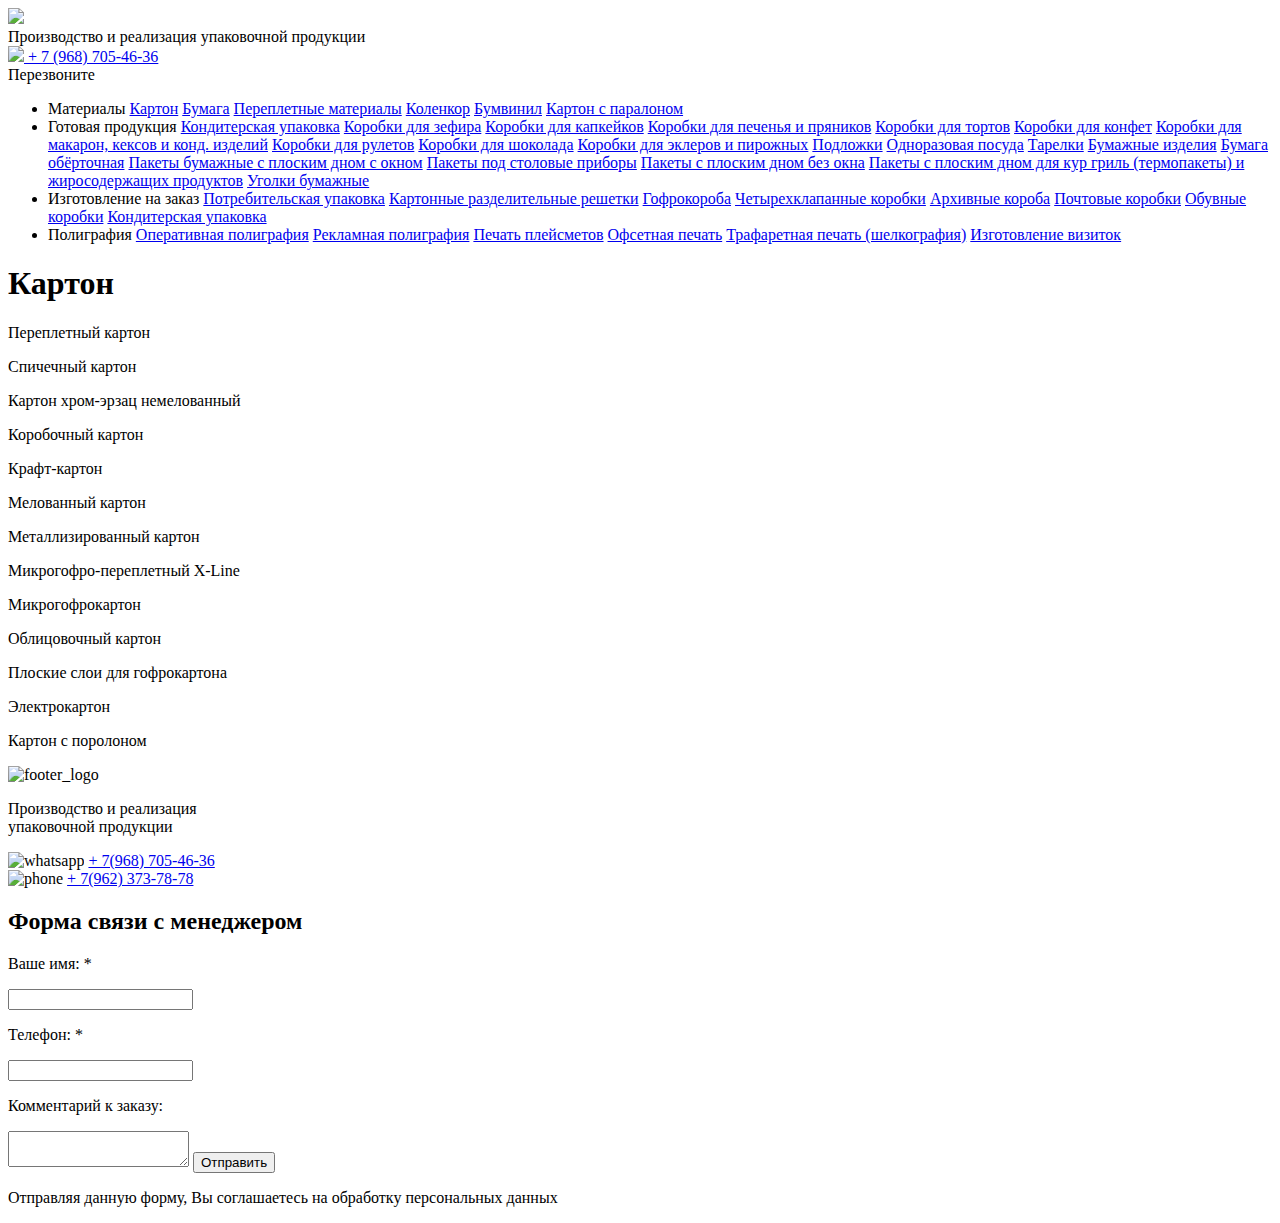
==== src/main/resources/templates/catalog.html @ 0921c292 "changed routes" ====
<!DOCTYPE html>
<html lang="en">
<head>
	<meta charset="UTF-8">
	<meta name="viewport" content="width=device-width, initial-scale=1.0">
	<meta name="description" content="Продажа картонной упаковки: коробки из картона любых размеров, гофротара, гофроящики, гофрокороба. Большой выбор, низкие цены.">
	<title>Картон, бумага, упаковка напрямую от производителя</title>
	<link rel="stylesheet" href="css/style.css">
	<link rel="shortcut icon" href="favicon.svg" type="image/x-icon">
	<link rel="icon" href="favicon.svg" type="image/x-icon">
	<link href="https://fonts.googleapis.com/css2?family=Roboto:wght@100;400;700&display=swap" rel="stylesheet">
</head>
<body>
<section class="main_page">
	<header>
		<div class="container flx">
			<div class="logo_box flx">
				<a href="/index.html"><img src="images/logo.svg"></a>
				<div class="slogan">Производство и реализация упаковочной продукции</div>
			</div>
			<div class="burger">
			  <span></span>
			</div>
			<div class="head_contact flx">
				<a href="https://wa.me/+79687054636" class="wa_link">
					<div class="whatsapp_box flx">
						<img src="images/whatsapp.svg">
						<span>+ 7 (968) 705-46-36</span>
					</div>
				</a>
				</span>
				<span class="recall open_pop" data-id="manager">Перезвоните</span>
			</div>
		</div>
	</header>
	<nav class="menu">
		<div class="container flx">
			<ul>
				<li class="has_sub">
					Материалы
					<span class="sub_menu">
						<span class="sub_item"><a href="catalog.html">Картон</a></span>
						<span class="sub_item"><a href="catalog.html">Бумага</a></span>
						<span class="sub_item has_under">
							<a href="catalog.html">Переплетные материалы</a>
							<span class="under_menu">
								<span class="under_item"><a href="product.html">Коленкор</a></span>
								<span class="under_item"><a href="product.html">Бумвинил</a></span>
								<span class="under_item"><a href="product.html">Картон с паралоном</a></span>
							</span>
						</span>
					</span>
				</li>
				<li class="has_sub">
					Готовая продукция
					<span class="sub_menu">
						<span class="sub_item has_under">
							<a href="catalog.html">Кондитерская упаковка</a>
							<span class="under_menu">
								<span class="under_item"><a href="product.html">Коробки для зефира</a></span>
								<span class="under_item"><a href="product.html">Коробки для капкейков</a></span>
								<span class="under_item"><a href="product.html">Коробки для печенья и пряников</a></span>
								<span class="under_item"><a href="product.html">Коробки для тортов</a></span>
								<span class="under_item"><a href="product.html">Коробки для конфет</a></span>
								<span class="under_item"><a href="product.html">Коробки для макарон, кексов и конд. изделий</a></span>
								<span class="under_item"><a href="product.html">Коробки для рулетов</a></span>
								<span class="under_item"><a href="product.html">Коробки для шоколада</a></span>
								<span class="under_item"><a href="product.html">Коробки для эклеров и пирожных</a></span>
								<span class="under_item"><a href="product.html">Подложки</a></span>
							</span>
						</span>
						<span class="sub_item has_under">
							<a href="catalog.html">Одноразовая посуда</a>
							<span class="under_menu">
								<span class="under_item"><a href="product.html">Тарелки</a></span>
							</span>
						</span>
						<span class="sub_item has_under">
							<a href="catalog.html">Бумажные изделия</a>
							<span class="under_menu">
								<span class="under_item"><a href="product.html">Бумага обёрточная</a></span>
								<span class="under_item"><a href="product.html">Пакеты бумажные с плоским дном с окном</a></span>
								<span class="under_item"><a href="product.html">Пакеты под столовые приборы</a></span>
								<span class="under_item"><a href="product.html">Пакеты с плоским дном без окна</a></span>
								<span class="under_item"><a href="product.html">Пакеты с плоским дном для кур гриль (термопакеты) и жиросодержащих продуктов</a></span>
								<span class="under_item"><a href="product.html">Уголки бумажные</a></span>
							</span>
						</span>
					</span>
				</li>
				<li class="has_sub">
					Изготовление на заказ
					<span class="sub_menu">
						<span class="sub_item"><a href="product.html">Потребительская упаковка</a></span>
						<span class="sub_item"><a href="product.html">Картонные разделительные решетки</a></span>
						<span class="sub_item has_under">
							<a href="/">Гофрокороба</a>
							<span class="under_menu">
								<span class="under_item"><a href="product.html">Четырехклапанные коробки</a></span>
								<span class="under_item"><a href="product.html">Архивные короба</a></span>
								<span class="under_item"><a href="product.html">Почтовые коробки</a></span>
								<span class="under_item"><a href="product.html">Обувные коробки</a></span>
							</span>
						</span>
						<span class="sub_item"><a href="product.html">Кондитерская упаковка</a></span>
					</span>
				</li>
				<li class="has_sub">
					Полиграфия
					<span class="sub_menu">
						<span class="sub_item"><a href="product.html">Оперативная полиграфия</a></span>
						<span class="sub_item"><a href="product.html">Рекламная полиграфия</a></span>
						<span class="sub_item"><a href="product.html">Печать плейсметов</a></span>
						<span class="sub_item"><a href="product.html">Офсетная печать</a></span>
						<span class="sub_item"><a href="product.html">Трафаретная печать (шелкография)</a></span>
						<span class="sub_item"><a href="product.html">Изготовление визиток</a></span>
					</span>
				</li>
			</ul>
		</div>
	</nav>
</section>
<section class="catalog_page">
	<div class="container">
		<h1>Картон</h1>
		<div class="catalog_list">
			<div class="cat_item" style="background-image: url(images/cat_img1.jpg);">
				<p>Переплетный картон</p>
			</div>
			<div class="cat_item" style="background-image: url(images/cat_img2.jpg);">
				<p>Спичечный картон</p>
			</div>
			<div class="cat_item" style="background-image: url(images/cat_img3.jpg);">
				<p>Картон хром-эрзац немелованный</p>
			</div>
			<div class="cat_item" style="background-image: url(images/cat_img4.jpg);">
				<p>Коробочный картон</p>
			</div>
			<div class="cat_item" style="background-image: url(images/cat_img5.jpg);">
				<p>Крафт-картон</p>
			</div>
			<div class="cat_item" style="background-image: url(images/cat_img6.jpg);">
				<p>Мелованный картон</p>
			</div>
			<div class="cat_item" style="background-image: url(images/cat_img7.jpg);">
				<p>Металлизированный картон</p>
			</div>
			<div class="cat_item" style="background-image: url(images/cat_img8.jpg);">
				<p>Микрогофро-переплетный X-Line</p>
			</div>
			<div class="cat_item" style="background-image: url(images/cat_img9.jpg);">
				<p>Микрогофрокартон</p>
			</div>
			<div class="cat_item" style="background-image: url(images/cat_img10.jpg);">
				<p>Облицовочный картон</p>
			</div>
			<div class="cat_item" style="background-image: url(images/cat_img11.jpg);">
				<p>Плоские слои для гофрокартона</p>
			</div>
			<div class="cat_item" style="background-image: url(images/cat_img12.jpg);">
				<p>Электрокартон</p>
			</div>
			<div class="cat_item" style="background-image: url(images/cat_img13.jpg);">
				<p>Картон с поролоном</p>
			</div>
		</div>
	</div>
</section>
<footer>
	<div class="container flx">
		<div class="logo">
			<img src="images/footer_logo.svg" alt="footer_logo">
			<p>Производство и реализация <br>упаковочной продукции</p>
		</div>
		<div class="footer_phones">
			<div class="item">
				<img src="images/footer_whatsapp.svg" alt="whatsapp">
				<a href="https://wa.me/+79687054636">+ 7(968) 705-46-36</a>
			</div>
			<div class="item">
				<img src="images/footer_phone.svg" alt="phone">
				<a href="tel:+7(962)373-78-78">+ 7(962) 373-78-78</a>
			</div>
		</div>
	</div>
</footer>
<div class="popup_box" id="manager">
	<div class="popup">
		<div class="close_popup"></div>
		<form>
			<h2>Форма связи с менеджером</h2>
			<p>Ваше имя: <span class="red">*</span></p>
			<input type="text" name="user_name" required>
			<p>Телефон: <span class="red">*</span></p>
			<input type="tel" name="user_phone" required>
			<p>Комментарий к заказу:</p>
			<textarea></textarea>
			<button class="btn">Отправить</button>
			<p class="grey">Отправляя данную форму, Вы соглашаетесь на обработку персональных данных</p>
		</form>
	</div>
</div>
<script src="js/main.js"></script>
</body>
</html>
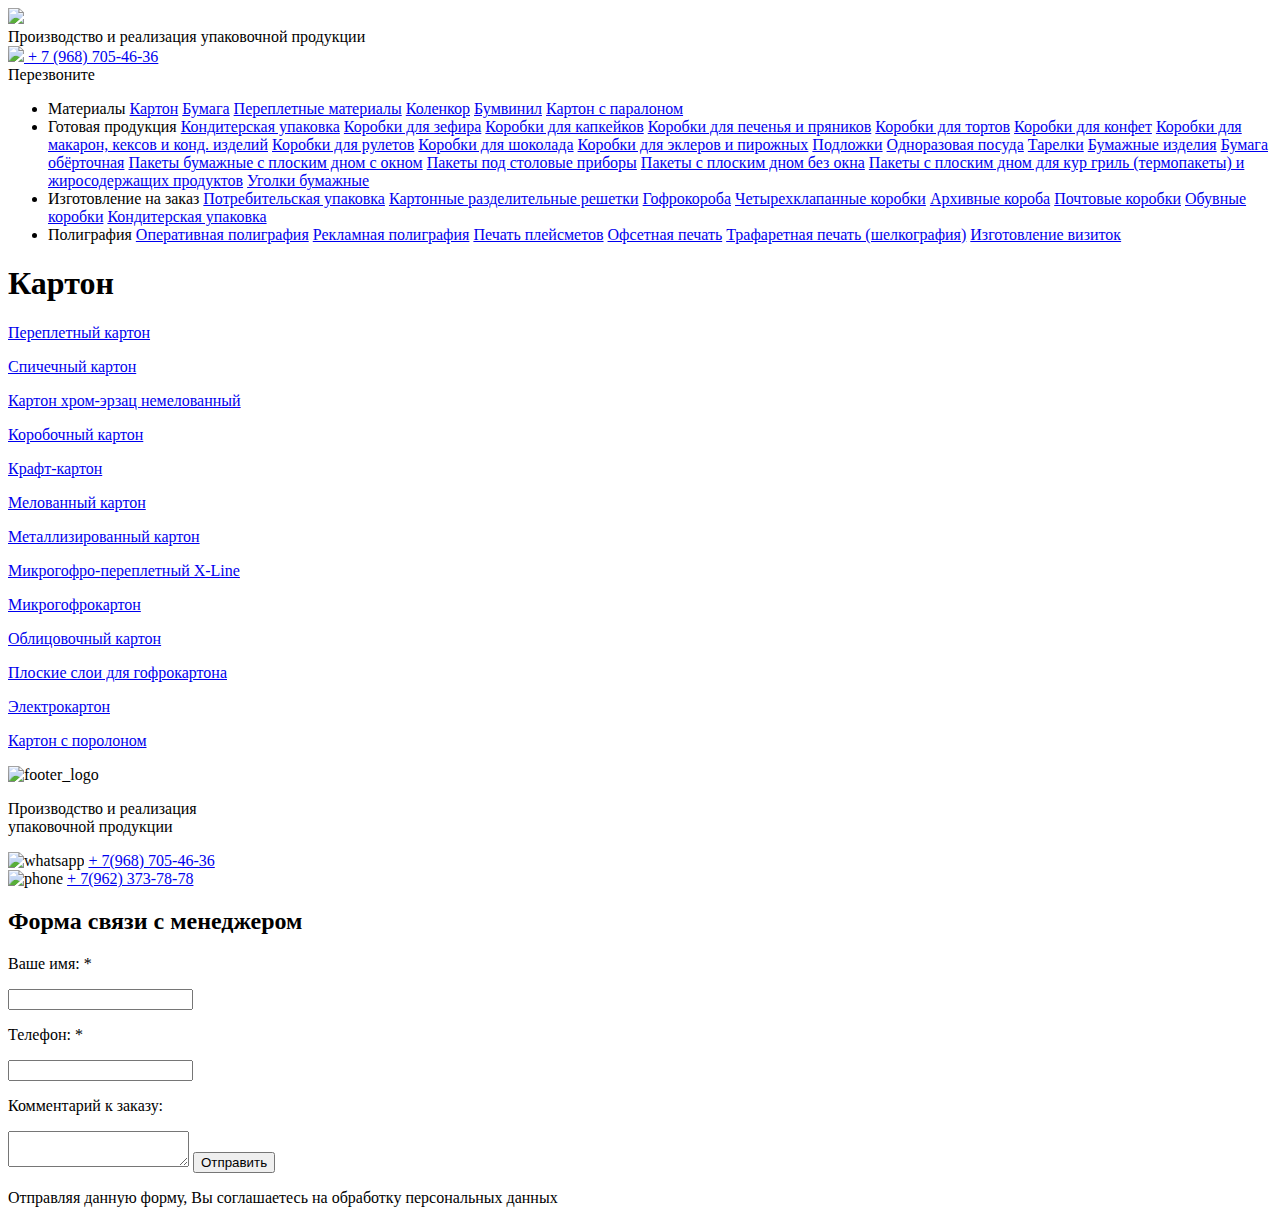
==== commit b5c90141: "catalog" ====
--- a/src/main/resources/templates/catalog.html
+++ b/src/main/resources/templates/catalog.html
@@ -39,14 +39,14 @@
 				<li class="has_sub">
 					Материалы
 					<span class="sub_menu">
-						<span class="sub_item"><a href="catalog.html">Картон</a></span>
-						<span class="sub_item"><a href="catalog.html">Бумага</a></span>
-						<span class="sub_item has_under">
-							<a href="catalog.html">Переплетные материалы</a>
-							<span class="under_menu">
-								<span class="under_item"><a href="product.html">Коленкор</a></span>
-								<span class="under_item"><a href="product.html">Бумвинил</a></span>
-								<span class="under_item"><a href="product.html">Картон с паралоном</a></span>
+						<span class="sub_item"><a href="/catalog">Картон</a></span>
+						<span class="sub_item"><a href="/catalog">Бумага</a></span>
+						<span class="sub_item has_under">
+							<a href="/catalog">Переплетные материалы</a>
+							<span class="under_menu">
+								<span class="under_item"><a href="/product">Коленкор</a></span>
+								<span class="under_item"><a href="/product">Бумвинил</a></span>
+								<span class="under_item"><a href="/product">Картон с паралоном</a></span>
 							</span>
 						</span>
 					</span>
@@ -55,35 +55,35 @@
 					Готовая продукция
 					<span class="sub_menu">
 						<span class="sub_item has_under">
-							<a href="catalog.html">Кондитерская упаковка</a>
-							<span class="under_menu">
-								<span class="under_item"><a href="product.html">Коробки для зефира</a></span>
-								<span class="under_item"><a href="product.html">Коробки для капкейков</a></span>
-								<span class="under_item"><a href="product.html">Коробки для печенья и пряников</a></span>
-								<span class="under_item"><a href="product.html">Коробки для тортов</a></span>
-								<span class="under_item"><a href="product.html">Коробки для конфет</a></span>
-								<span class="under_item"><a href="product.html">Коробки для макарон, кексов и конд. изделий</a></span>
-								<span class="under_item"><a href="product.html">Коробки для рулетов</a></span>
-								<span class="under_item"><a href="product.html">Коробки для шоколада</a></span>
-								<span class="under_item"><a href="product.html">Коробки для эклеров и пирожных</a></span>
-								<span class="under_item"><a href="product.html">Подложки</a></span>
-							</span>
-						</span>
-						<span class="sub_item has_under">
-							<a href="catalog.html">Одноразовая посуда</a>
-							<span class="under_menu">
-								<span class="under_item"><a href="product.html">Тарелки</a></span>
-							</span>
-						</span>
-						<span class="sub_item has_under">
-							<a href="catalog.html">Бумажные изделия</a>
-							<span class="under_menu">
-								<span class="under_item"><a href="product.html">Бумага обёрточная</a></span>
-								<span class="under_item"><a href="product.html">Пакеты бумажные с плоским дном с окном</a></span>
-								<span class="under_item"><a href="product.html">Пакеты под столовые приборы</a></span>
-								<span class="under_item"><a href="product.html">Пакеты с плоским дном без окна</a></span>
-								<span class="under_item"><a href="product.html">Пакеты с плоским дном для кур гриль (термопакеты) и жиросодержащих продуктов</a></span>
-								<span class="under_item"><a href="product.html">Уголки бумажные</a></span>
+							<a href="/catalog">Кондитерская упаковка</a>
+							<span class="under_menu">
+								<span class="under_item"><a href="/product">Коробки для зефира</a></span>
+								<span class="under_item"><a href="/product">Коробки для капкейков</a></span>
+								<span class="under_item"><a href="/product">Коробки для печенья и пряников</a></span>
+								<span class="under_item"><a href="/product">Коробки для тортов</a></span>
+								<span class="under_item"><a href="/product">Коробки для конфет</a></span>
+								<span class="under_item"><a href="/product">Коробки для макарон, кексов и конд. изделий</a></span>
+								<span class="under_item"><a href="/product">Коробки для рулетов</a></span>
+								<span class="under_item"><a href="/product">Коробки для шоколада</a></span>
+								<span class="under_item"><a href="/product">Коробки для эклеров и пирожных</a></span>
+								<span class="under_item"><a href="/product">Подложки</a></span>
+							</span>
+						</span>
+						<span class="sub_item has_under">
+							<a href="/catalog">Одноразовая посуда</a>
+							<span class="under_menu">
+								<span class="under_item"><a href="/product">Тарелки</a></span>
+							</span>
+						</span>
+						<span class="sub_item has_under">
+							<a href="/catalog">Бумажные изделия</a>
+							<span class="under_menu">
+								<span class="under_item"><a href="/product">Бумага обёрточная</a></span>
+								<span class="under_item"><a href="/product">Пакеты бумажные с плоским дном с окном</a></span>
+								<span class="under_item"><a href="/product">Пакеты под столовые приборы</a></span>
+								<span class="under_item"><a href="/product">Пакеты с плоским дном без окна</a></span>
+								<span class="under_item"><a href="/product">Пакеты с плоским дном для кур гриль (термопакеты) и жиросодержащих продуктов</a></span>
+								<span class="under_item"><a href="/product">Уголки бумажные</a></span>
 							</span>
 						</span>
 					</span>
@@ -91,29 +91,29 @@
 				<li class="has_sub">
 					Изготовление на заказ
 					<span class="sub_menu">
-						<span class="sub_item"><a href="product.html">Потребительская упаковка</a></span>
-						<span class="sub_item"><a href="product.html">Картонные разделительные решетки</a></span>
+						<span class="sub_item"><a href="/product">Потребительская упаковка</a></span>
+						<span class="sub_item"><a href="/product">Картонные разделительные решетки</a></span>
 						<span class="sub_item has_under">
 							<a href="/">Гофрокороба</a>
 							<span class="under_menu">
-								<span class="under_item"><a href="product.html">Четырехклапанные коробки</a></span>
-								<span class="under_item"><a href="product.html">Архивные короба</a></span>
-								<span class="under_item"><a href="product.html">Почтовые коробки</a></span>
-								<span class="under_item"><a href="product.html">Обувные коробки</a></span>
-							</span>
-						</span>
-						<span class="sub_item"><a href="product.html">Кондитерская упаковка</a></span>
+								<span class="under_item"><a href="/product">Четырехклапанные коробки</a></span>
+								<span class="under_item"><a href="/product">Архивные короба</a></span>
+								<span class="under_item"><a href="/product">Почтовые коробки</a></span>
+								<span class="under_item"><a href="/product">Обувные коробки</a></span>
+							</span>
+						</span>
+						<span class="sub_item"><a href="/product">Кондитерская упаковка</a></span>
 					</span>
 				</li>
 				<li class="has_sub">
 					Полиграфия
 					<span class="sub_menu">
-						<span class="sub_item"><a href="product.html">Оперативная полиграфия</a></span>
-						<span class="sub_item"><a href="product.html">Рекламная полиграфия</a></span>
-						<span class="sub_item"><a href="product.html">Печать плейсметов</a></span>
-						<span class="sub_item"><a href="product.html">Офсетная печать</a></span>
-						<span class="sub_item"><a href="product.html">Трафаретная печать (шелкография)</a></span>
-						<span class="sub_item"><a href="product.html">Изготовление визиток</a></span>
+						<span class="sub_item"><a href="/product">Оперативная полиграфия</a></span>
+						<span class="sub_item"><a href="/product">Рекламная полиграфия</a></span>
+						<span class="sub_item"><a href="/product">Печать плейсметов</a></span>
+						<span class="sub_item"><a href="/product">Офсетная печать</a></span>
+						<span class="sub_item"><a href="/product">Трафаретная печать (шелкография)</a></span>
+						<span class="sub_item"><a href="/product">Изготовление визиток</a></span>
 					</span>
 				</li>
 			</ul>
@@ -124,45 +124,71 @@
 	<div class="container">
 		<h1>Картон</h1>
 		<div class="catalog_list">
-			<div class="cat_item" style="background-image: url(images/cat_img1.jpg);">
-				<p>Переплетный картон</p>
-			</div>
-			<div class="cat_item" style="background-image: url(images/cat_img2.jpg);">
-				<p>Спичечный картон</p>
-			</div>
-			<div class="cat_item" style="background-image: url(images/cat_img3.jpg);">
-				<p>Картон хром-эрзац немелованный</p>
-			</div>
-			<div class="cat_item" style="background-image: url(images/cat_img4.jpg);">
-				<p>Коробочный картон</p>
-			</div>
-			<div class="cat_item" style="background-image: url(images/cat_img5.jpg);">
-				<p>Крафт-картон</p>
-			</div>
-			<div class="cat_item" style="background-image: url(images/cat_img6.jpg);">
-				<p>Мелованный картон</p>
-			</div>
-			<div class="cat_item" style="background-image: url(images/cat_img7.jpg);">
-				<p>Металлизированный картон</p>
-			</div>
-			<div class="cat_item" style="background-image: url(images/cat_img8.jpg);">
-				<p>Микрогофро-переплетный X-Line</p>
-			</div>
-			<div class="cat_item" style="background-image: url(images/cat_img9.jpg);">
-				<p>Микрогофрокартон</p>
-			</div>
-			<div class="cat_item" style="background-image: url(images/cat_img10.jpg);">
-				<p>Облицовочный картон</p>
-			</div>
-			<div class="cat_item" style="background-image: url(images/cat_img11.jpg);">
-				<p>Плоские слои для гофрокартона</p>
-			</div>
-			<div class="cat_item" style="background-image: url(images/cat_img12.jpg);">
-				<p>Электрокартон</p>
-			</div>
-			<div class="cat_item" style="background-image: url(images/cat_img13.jpg);">
-				<p>Картон с поролоном</p>
-			</div>
+			<a href="/product">
+				<span class="cat_item" style="background-image: url(images/cat_img1.jpg);">
+					<p>Переплетный картон</p>
+				</span>
+			</a>
+			<a href="/product">
+				<span class="cat_item" style="background-image: url(images/cat_img2.jpg);">
+					<p>Спичечный картон</p>
+				</span>
+			</a>
+			<a href="/product">
+				<span class="cat_item" style="background-image: url(images/cat_img3.jpg);">
+					<p>Картон хром-эрзац немелованный</p>
+				</span>
+			</a>
+			<a href="/product">
+				<span class="cat_item" style="background-image: url(images/cat_img4.jpg);">
+					<p>Коробочный картон</p>
+				</span>
+			</a>
+			<a href="/product">
+				<span class="cat_item" style="background-image: url(images/cat_img5.jpg);">
+					<p>Крафт-картон</p>
+				</span>
+			</a>
+			<a href="/product">
+				<span class="cat_item" style="background-image: url(images/cat_img6.jpg);">
+					<p>Мелованный картон</p>
+				</span>
+			</a>
+			<a href="/product">
+				<span class="cat_item" style="background-image: url(images/cat_img7.jpg);">
+					<p>Металлизированный картон</p>
+				</span>
+			</a>
+			<a href="/product">
+				<span class="cat_item" style="background-image: url(images/cat_img8.jpg);">
+					<p>Микрогофро-переплетный X-Line</p>
+				</span>
+			</a>
+			<a href="/product">
+				<span class="cat_item" style="background-image: url(images/cat_img9.jpg);">
+					<p>Микрогофрокартон</p>
+				</span>
+			</a>
+			<a href="/product">
+				<span class="cat_item" style="background-image: url(images/cat_img10.jpg);">
+					<p>Облицовочный картон</p>
+				</span>
+			</a>
+			<a href="/product">
+				<span class="cat_item" style="background-image: url(images/cat_img11.jpg);">
+					<p>Плоские слои для гофрокартона</p>
+				</span>
+			</a>
+			<a href="/product">
+				<span class="cat_item" style="background-image: url(images/cat_img12.jpg);">
+					<p>Электрокартон</p>
+				</span>
+			</a>
+			<a href="/product">
+				<span class="cat_item" style="background-image: url(images/cat_img13.jpg);">
+					<p>Картон с поролоном</p>
+				</span>
+			</a>
 		</div>
 	</div>
 </section>
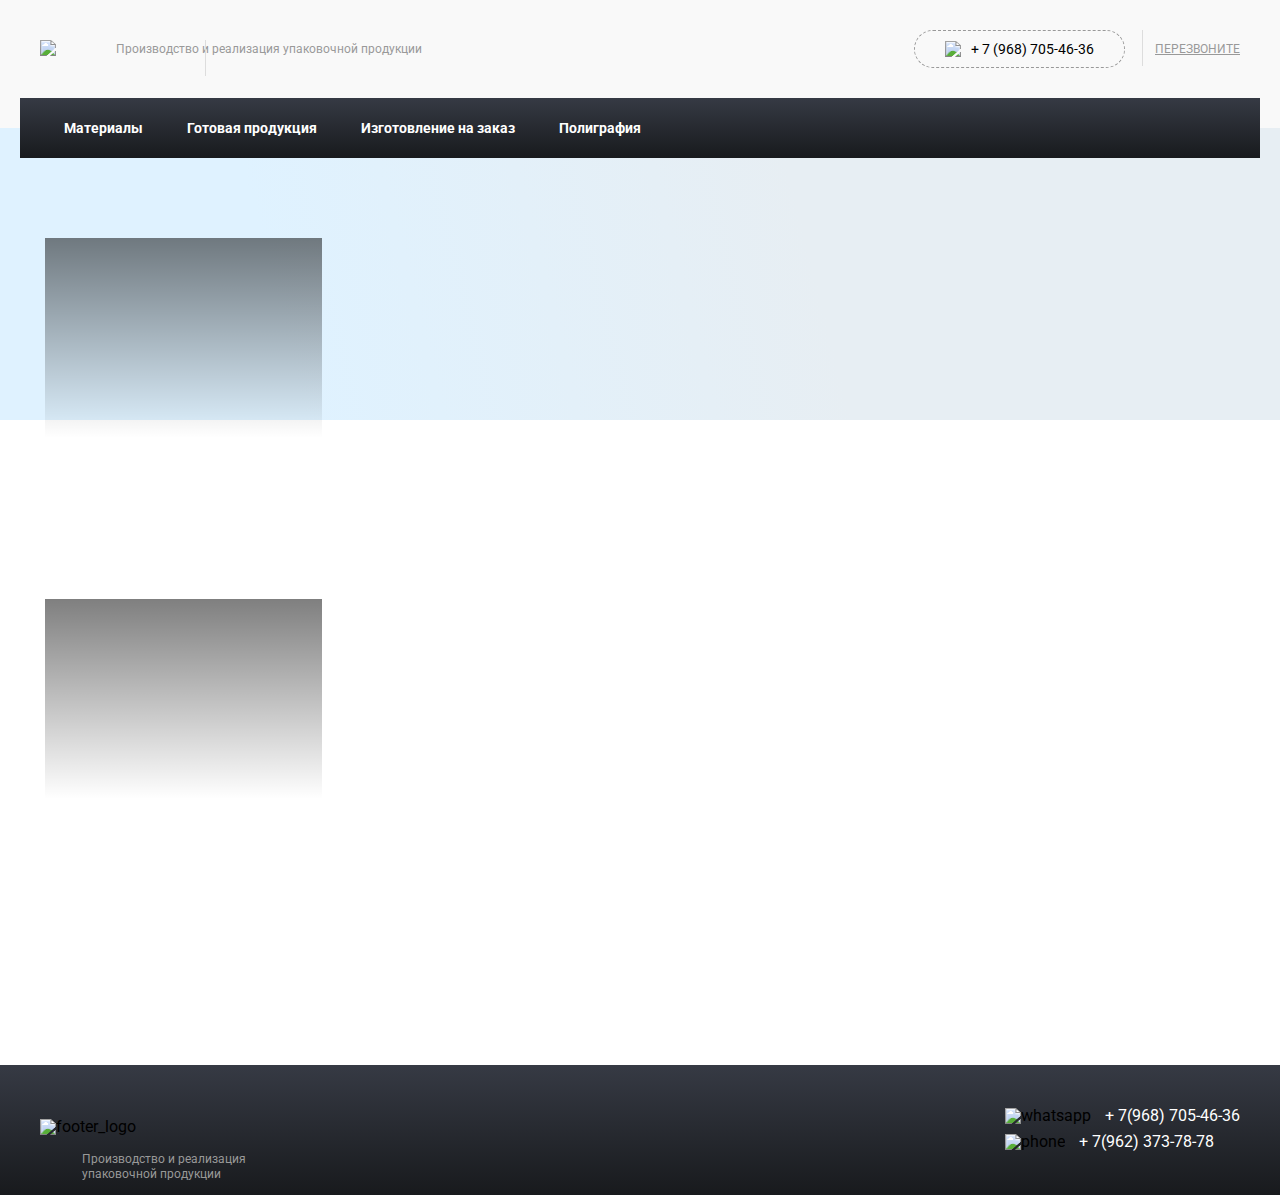
==== commit 3c286c8c: "Pre-Finish)" ====
--- a/src/main/resources/templates/catalog.html
+++ b/src/main/resources/templates/catalog.html
@@ -1,11 +1,11 @@
 <!DOCTYPE html>
-<html lang="en">
+<html lang="en" xmlns:th="http://www.thymeleaf.org">
 <head>
 	<meta charset="UTF-8">
 	<meta name="viewport" content="width=device-width, initial-scale=1.0">
 	<meta name="description" content="Продажа картонной упаковки: коробки из картона любых размеров, гофротара, гофроящики, гофрокороба. Большой выбор, низкие цены.">
 	<title>Картон, бумага, упаковка напрямую от производителя</title>
-	<link rel="stylesheet" href="css/style.css">
+	<link rel="stylesheet" href="../static/css/style.css" th:href="@{/css/style.css}">
 	<link rel="shortcut icon" href="favicon.svg" type="image/x-icon">
 	<link rel="icon" href="favicon.svg" type="image/x-icon">
 	<link href="https://fonts.googleapis.com/css2?family=Roboto:wght@100;400;700&display=swap" rel="stylesheet">
@@ -15,7 +15,7 @@
 	<header>
 		<div class="container flx">
 			<div class="logo_box flx">
-				<a href="/index.html"><img src="images/logo.svg"></a>
+				<a href="/"><img src="../static/images/logo.svg" th:src="@{/images/logo.svg}"></a>
 				<div class="slogan">Производство и реализация упаковочной продукции</div>
 			</div>
 			<div class="burger">
@@ -24,7 +24,7 @@
 			<div class="head_contact flx">
 				<a href="https://wa.me/+79687054636" class="wa_link">
 					<div class="whatsapp_box flx">
-						<img src="images/whatsapp.svg">
+						<img src="images/whatsapp.svg" th:src="@{/images/whatsapp.svg}">
 						<span>+ 7 (968) 705-46-36</span>
 					</div>
 				</a>
@@ -39,14 +39,14 @@
 				<li class="has_sub">
 					Материалы
 					<span class="sub_menu">
-						<span class="sub_item"><a href="/catalog">Картон</a></span>
-						<span class="sub_item"><a href="/catalog">Бумага</a></span>
+						<span class="sub_item"><a href="/product/Картон">Картон</a></span>
+						<span class="sub_item"><a href="/product/Бумага">Бумага</a></span>
 						<span class="sub_item has_under">
-							<a href="/catalog">Переплетные материалы</a>
+							<a href="/product/Переплетеные_материалы">Переплетные материалы</a>
 							<span class="under_menu">
-								<span class="under_item"><a href="/product">Коленкор</a></span>
-								<span class="under_item"><a href="/product">Бумвинил</a></span>
-								<span class="under_item"><a href="/product">Картон с паралоном</a></span>
+								<span class="under_item"><a href="/product/Переплетеные_материалы/Кленкор">Коленкор</a></span>
+								<span class="under_item"><a href="/product/Переплетеные_материалы/Бумвинил">Бумвинил</a></span>
+								<span class="under_item"><a href="/product/Переплетеные_материалы/Картон_с_паралоном">Картон с паралоном</a></span>
 							</span>
 						</span>
 					</span>
@@ -55,9 +55,9 @@
 					Готовая продукция
 					<span class="sub_menu">
 						<span class="sub_item has_under">
-							<a href="/catalog">Кондитерская упаковка</a>
+							<a href="/product/Кондитерская_упаковка">Кондитерская упаковка</a>
 							<span class="under_menu">
-								<span class="under_item"><a href="/product">Коробки для зефира</a></span>
+								<span class="under_item"><a href="/product/Кондитерская_упаковка/134">Коробки для зефира</a></span>
 								<span class="under_item"><a href="/product">Коробки для капкейков</a></span>
 								<span class="under_item"><a href="/product">Коробки для печенья и пряников</a></span>
 								<span class="under_item"><a href="/product">Коробки для тортов</a></span>
@@ -122,71 +122,26 @@
 </section>
 <section class="catalog_page">
 	<div class="container">
-		<h1>Картон</h1>
-		<div class="catalog_list">
-			<a href="/product">
-				<span class="cat_item" style="background-image: url(images/cat_img1.jpg);">
-					<p>Переплетный картон</p>
+		<h1 th:text="${category}"></h1>
+
+		<div th:if="${!subcategories.isEmpty()}" class="catalog_list subcategor">
+			<a
+					th:each="s : ${subcategories}"
+					th:href="@{/product/{category}/{subcategory}(category = ${category}, subcategory = ${s})}"
+			>
+				<span class="cat_item" th:style="'background-image: url(static/images/'+ ${s} +  ')'">
+					<p th:text="${s}"></p>
+
 				</span>
 			</a>
-			<a href="/product">
-				<span class="cat_item" style="background-image: url(images/cat_img2.jpg);">
-					<p>Спичечный картон</p>
-				</span>
-			</a>
-			<a href="/product">
-				<span class="cat_item" style="background-image: url(images/cat_img3.jpg);">
-					<p>Картон хром-эрзац немелованный</p>
-				</span>
-			</a>
-			<a href="/product">
-				<span class="cat_item" style="background-image: url(images/cat_img4.jpg);">
-					<p>Коробочный картон</p>
-				</span>
-			</a>
-			<a href="/product">
-				<span class="cat_item" style="background-image: url(images/cat_img5.jpg);">
-					<p>Крафт-картон</p>
-				</span>
-			</a>
-			<a href="/product">
-				<span class="cat_item" style="background-image: url(images/cat_img6.jpg);">
-					<p>Мелованный картон</p>
-				</span>
-			</a>
-			<a href="/product">
-				<span class="cat_item" style="background-image: url(images/cat_img7.jpg);">
-					<p>Металлизированный картон</p>
-				</span>
-			</a>
-			<a href="/product">
-				<span class="cat_item" style="background-image: url(images/cat_img8.jpg);">
-					<p>Микрогофро-переплетный X-Line</p>
-				</span>
-			</a>
-			<a href="/product">
-				<span class="cat_item" style="background-image: url(images/cat_img9.jpg);">
-					<p>Микрогофрокартон</p>
-				</span>
-			</a>
-			<a href="/product">
-				<span class="cat_item" style="background-image: url(images/cat_img10.jpg);">
-					<p>Облицовочный картон</p>
-				</span>
-			</a>
-			<a href="/product">
-				<span class="cat_item" style="background-image: url(images/cat_img11.jpg);">
-					<p>Плоские слои для гофрокартона</p>
-				</span>
-			</a>
-			<a href="/product">
-				<span class="cat_item" style="background-image: url(images/cat_img12.jpg);">
-					<p>Электрокартон</p>
-				</span>
-			</a>
-			<a href="/product">
-				<span class="cat_item" style="background-image: url(images/cat_img13.jpg);">
-					<p>Картон с поролоном</p>
+		</div>
+		<div th:if="${subcategories.isEmpty()}" class="catalog_list products">
+			<a
+					th:each="p : ${products}"
+					th:href="@{/product/{category}/{subcategory}/{product}(category = ${category}, subcategory = ${subcategory}, product = ${p.productSlug})}"
+			>
+				<span class="cat_item" th:style="'background-image: url('+ ${p.filename} +')'">
+					<p th:text="${p.productName}"></p>
 				</span>
 			</a>
 		</div>
@@ -195,16 +150,16 @@
 <footer>
 	<div class="container flx">
 		<div class="logo">
-			<img src="images/footer_logo.svg" alt="footer_logo">
+			<img src="../static/images/footer_logo.svg" alt="footer_logo">
 			<p>Производство и реализация <br>упаковочной продукции</p>
 		</div>
 		<div class="footer_phones">
 			<div class="item">
-				<img src="images/footer_whatsapp.svg" alt="whatsapp">
+				<img src="../static/images/footer_whatsapp.svg" alt="whatsapp">
 				<a href="https://wa.me/+79687054636">+ 7(968) 705-46-36</a>
 			</div>
 			<div class="item">
-				<img src="images/footer_phone.svg" alt="phone">
+				<img src="../static/images/footer_phone.svg" alt="phone">
 				<a href="tel:+7(962)373-78-78">+ 7(962) 373-78-78</a>
 			</div>
 		</div>
@@ -226,6 +181,6 @@
 		</form>
 	</div>
 </div>
-<script src="js/main.js"></script>
+<script src="../static/js/main.js" th:src="@{/js/main.js}"></script>
 </body>
 </html>